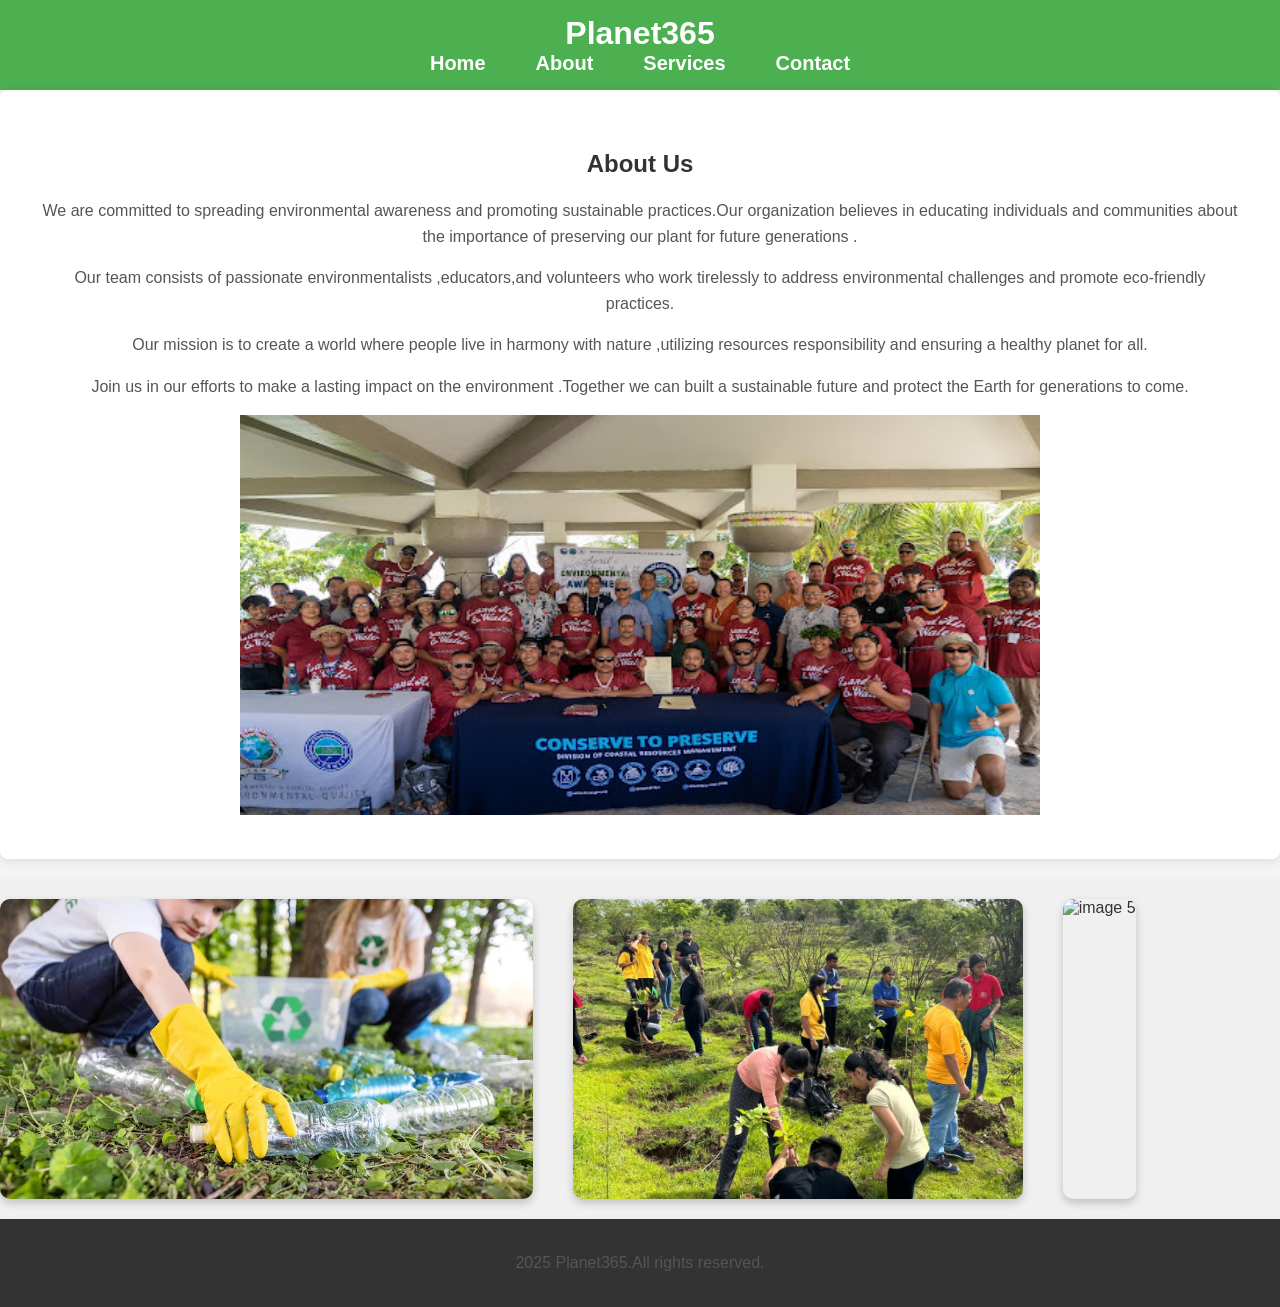
==== about.html @ 7447fe12 "first commit" ====
<!doctype html>
<html lang="en">
<head>
  <meta charset="UTF-8">
  <meta name="viewport" content="width=device-width,initial-scale=1.0">
<title>Planet365-about</title>
  <link rel="stylesheet" href="style.css">
</head>
<body>
<!--Navigation-->
<header class="navbar">
  <div class="logo">
     <h1>Planet365</h1>
  </div>
  <nav>
     <ul class="nav-links">
        <li><a href="index.html">Home</a></li>
        <li><a href="about.html">About</a></li>
        <li><a href="services.html">Services</a></li>
        <li><a href="contact.html">Contact</a></li>
     </ul>
   </nav>
</header>

<!--About section-->
<section id="about" class="section">
    <div class="container">
       <h2>About Us</h2>
         <p>We are committed to spreading environmental awareness and promoting sustainable practices.Our organization believes in educating individuals and communities about the importance of preserving our plant for future generations .</p>
         <p>Our team consists of passionate environmentalists ,educators,and volunteers who work tirelessly to address environmental challenges and promote eco-friendly practices.</p>
         <p>Our mission is to create a world where people live in harmony with nature ,utilizing resources responsibility and ensuring a healthy planet for all.</p>
         <p>Join us in our efforts to make a lasting impact on the environment .Together we can built a sustainable future and protect the Earth for generations to come.</p>
         <img src="about1.jpg" alt="about image" width="800px" height="400px">
   </div>
</section>
       <!-- <marquee behavior="scroll" scrolldelay="5" direction="right" scrollamount="20" loop="100"  height="400" width="700">
        <img src="images/about3.jpg"></marquee>
      <marquee behavior="scroll" scrolldelay="3" direction="right" scrollamount="20" loop="100"  height="400" width="600">
        <img src="images/about4.jpg"></marquee> -->
        <div class="scroll-wrapper">
          <div class="scroll-track">
            <img src="about3.jpg" alt="Image 2"> <!-- repeat if needed -->
            <img src="about4.jpg" alt="Image 3">
            <img src="https://en-media.thebetterindia.com/uploads/2017/06/PlantEcoCircle.jpg" alt="image 5">
          </div>
        </div>

        <footer class="footer">
    <p> 2025 Planet365.All rights reserved.</p>
</footer>

</body>
</html>
---- style.css ----
body {
    font-family: Arial, sans-serif;
    margin: 0;
    padding: 0;
    background-color: #f4f4f4;
    color:#333;
}
h2{
color:#333;
margin-bottom:20px;
}
p{
font-size:16px;
line-height:1.6;
color:#555;
}

.container {
    max-width: 1200px;
    margin: 0 auto;
    padding: 20px;
}
.section {
    padding:20px 20px;
    text-align: center;
background-color:#fff;
margin-bottom:20px;
border-radius:8px;
box-shadow:0 2px 10px rgba(0,0,0,0.1);

}
.navbar {
    background-color: #4CAF50;
    color: white;
    padding: 15px;
    text-align: center;
}

.navbar .logo h1 {
    margin: 0;
}

.navbar nav ul {
    list-style: none;
    margin: 0;
    padding: 0;
    display: flex;
    justify-content: center;
   
}

.navbar nav ul:hover {
    opacity:0.2;
}

.navbar nav ul li {
    margin: 0 15px;
}

.navbar nav ul li a {
    color: white;
    text-decoration: none;
    font-weight: bold;
    font-size:20px;
    padding:10px;
}



.hero {
    background-image: url('hero-image.jpg');
    background-size: cover;
    background-position: center;
    padding: 50px 20px;
    color: white;
    text-align: center;
}

.hero-content h2{
font-size:48px;
margin:0;
}
.hero-content p{
font-size:24px;
margin-bottom:20px;
}
.hero-image{
max-width:100%;
height:auto;
margin:20px 0;
border-radius:8px;
box-shadow:0 2px 10px rgba(0,0,0,0.1);
}
.btn {
    background-color: #4CAF50;
    color: white;
    padding: 10px 20px;
    text-decoration: none;
    display: inline-block;
    margin-top: 20px;
    border-radius: 5px;
    transition:background-color 0.3s ease;
}
.btn:hover {
    background-color: #45a049;
    opacity:0.1;
}
#mission{
background-color:#f0f8ff;
}
#mission p{
font-size:18px;
line-height:1.6;
}
#news .news-item{
   background-color:#f9f9f9;
   padding:20px;
   margin-bottom:20px;
   border-radius:8px;
   box-shadow:0 2px 5px rgba(0,0,0,0.1);
   text-align:left;
}
#news .news-item h3{
 margin-top:0;
 font-size:24px;
color:#333;
}
#news .news-item p{
font-size:16px;
line-height:1.5;
color:#666;
}
#testimonials{
background-color:#e8f5e9;
padding:60px 20px;
}
.testimonials blockquote{
font-size:18px;
color:#555;
margin:20px 0;
border-left:5px solid #4CAF50;
padding-left:15px;
position:relative;
}
.testimonials blockquote::before{
content: "";

font-size:50px;
color:#4CAF50;

left:-30px;
top:-10px;
position:absolute;;
}
.testimonials cite{
display:block;
font-size:16px;
color:#888;
margin-top:10px;
font-style:normal;
}
#get-involved p{
font-size:18px;
line-height:1.6;
}
#get-involved .btn{
margin-top:30px;
}




.service-cards {
    display: flex;
    justify-content: space-around;
    flex-wrap: wrap;
}

.service-cards .card {
    background: white;
    padding: 20px;
    margin: 10px;
    box-shadow: 0 0 10px rgba(0, 0, 0, 0.1);
    flex: 1;
    min-width: 300px;
}
#RRR{
background-color:#f0f8ff;
}
#RRR p{
font-size:18px;
line-height:1.6;
text-align:left;
}
.scroll-wrapper {
  width: 100%;
  overflow: hidden;
  background-color: #f0f0f0; /* optional */
  padding: 20px 0;
}

.scroll-track {
  display: flex;
  gap: 40px;
  animation: scroll-left 15s linear infinite;
}

.scroll-track img {
  height: 300px;
  width: auto;
  border-radius: 10px;
  box-shadow: 0 4px 8px rgba(0,0,0,0.2);
}

/* Scroll animation */
@keyframes scroll-left {
  0% {
    transform: translateX(0%);
  }
  100% {
    transform: translateX(-50%);
  }
}
.footer {
    background-color: #333;
    color: white;
    padding: 15px;
    text-align: center;
}


#form{
background-color:#f0f8ff;
}
#form p{
font-size:18px;
line-height:1.6;
text-align:left;
}
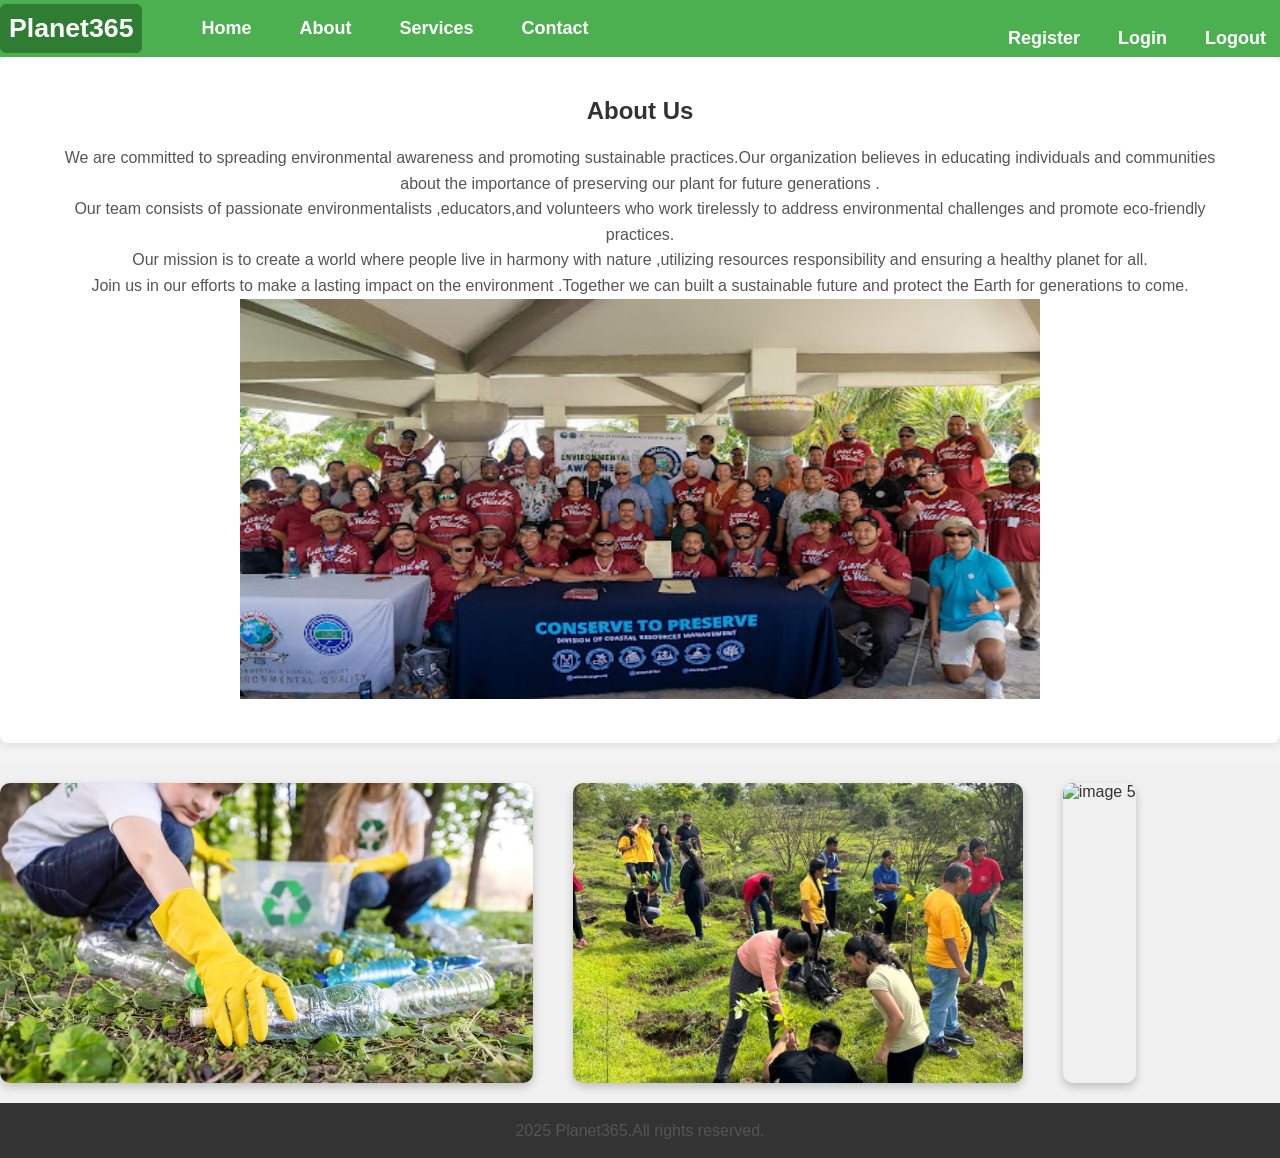
==== commit ede9d6f4: "update" ====
--- a/about.html
+++ b/about.html
@@ -5,12 +5,29 @@
   <meta name="viewport" content="width=device-width,initial-scale=1.0">
 <title>Planet365-about</title>
   <link rel="stylesheet" href="style.css">
+  <style>
+    a{
+       color: #2e7d32;
+    }
+  button {
+      background: #2e7d32;
+      color: white;
+      cursor: pointer;
+      border: none;
+      padding: 8px;
+      border-radius: 6px;
+      border: 1px solid #2e7d32;
+      margin-right: 5px;
+      
+  }
+   button:hover { background: #1b5e20; }
+  </style>
 </head>
 <body>
 <!--Navigation-->
 <header class="navbar">
   <div class="logo">
-     <h1>Planet365</h1>
+     <button><a href="index.html"><h1 >Planet365</h1></a></button>
   </div>
   <nav>
      <ul class="nav-links">
@@ -19,6 +36,11 @@
         <li><a href="services.html">Services</a></li>
         <li><a href="contact.html">Contact</a></li>
      </ul>
+     <ul class="nav-actions">
+                <li><a href="register.html" class="btn register-btn">Register</a></li>
+                 <li><a href="login.html" class="btn login-btn">Login</a></li>
+            <li><a href="logout.php" class="btn logout-btn">Logout</a></li>
+            </ul>
    </nav>
 </header>
 
--- a/style.css
+++ b/style.css
@@ -1,7 +1,12 @@
+* {
+    margin: 0;
+    padding: 0;
+    box-sizing: border-box;
+}
 body {
     font-family: Arial, sans-serif;
     margin: 0;
-    padding: 0;
+    padding-top: 0;
     background-color: #f4f4f4;
     color:#333;
 }
@@ -30,40 +35,163 @@
 
 }
 .navbar {
+  position: sticky;  
+  top: 0;   
     background-color: #4CAF50;
     color: white;
-    padding: 15px;
-    text-align: center;
+    padding: 0;
+    display: flex;
+    align-items: center;
+    justify-content: space-between;
+     z-index: 1000;    
+}
+.logo h1 {
+    margin: 0;
+    padding: 0;
+    color: white;
+    text-decoration: none;
+}
+.logo a {
+    text-decoration: none;
+    color: white;
+    display: inline-block;
 }
 
 .navbar .logo h1 {
     margin: 0;
-}
-
-.navbar nav ul {
+    color:white;
+}
+.navbar nav{
+    display: flex;
+    justify-content: space-between;
+    align-items: center;
+    flex: 1;
+    margin-left: 40px;
+    
+}
+
+
+
+
+/* Left nav links */
+.nav-links {
+  list-style: none;
+  margin: 0;
+  padding: 0;
+  display: flex;
+  gap: 20px;
+  align-items: center;
+}
+.nav-actions {
     list-style: none;
-    margin: 0;
-    padding: 0;
-    display: flex;
-    justify-content: center;
-   
-}
-
-.navbar nav ul:hover {
-    opacity:0.2;
-}
-
-.navbar nav ul li {
-    margin: 0 15px;
-}
-
+  margin: 0;
+  padding: 0;
+  display: flex;
+  gap: 10px;
+ align-items: center;
+}
+
+.nav-links li a,.nav-actions li  a,.profile-btn{
+  color: white;
+  text-decoration: none;
+  font-weight: bold;
+  font-size: 18px;
+  padding: 8px 14px;
+  border-radius: 5px;
+  transition: background 0.3s;
+}
+
+.nav-links li a:hover ,.nav-actions li a:hover, .profile-btn:hover{
+  background-color: white;
+  color: #4CAF50;
+  border-radius: 5px;
+}
+
+
+
+
+/* Specific button colors */
+.register-btn {
+  background-color: #ff9800;
+  color: white;
+}
+
+.register-btn:hover {
+  background-color: #e68900;
+}
+
+.login-btn {
+  background-color: #2196f3;
+  color: white;
+}
+
+.login-btn:hover {
+  background-color: #1976d2;
+}
+
+.logout-btn {
+  background-color: #f44336;
+  color: white;
+}
+
+.logout-btn:hover {
+  background-color: #d32f2f;
+}
+
+.profile-dropdown {
+    position: relative;
+}
+
+.dropdown-menu {
+    display: none;
+    position: absolute;
+    top: 40px;
+    right: 0;
+    background: white;
+    border-radius: 8px;
+    box-shadow: 0 4px 10px rgba(0,0,0,0.15);
+    min-width: 150px;
+    z-index: 1000;
+}
+
+.dropdown-menu li {
+    border-bottom: 1px solid #e0e0e0;
+}
+
+.dropdown-menu li:last-child { border-bottom: none; }
+
+.dropdown-menu li a {
+    color: #2e7d32;
+    padding: 10px 15px;
+    display: block;
+    font-weight: normal;
+}
+
+.dropdown-menu li a:hover {
+    background-color: #e8f5e9;
+}
+
+/* Show dropdown on hover */
+.profile-dropdown:hover .dropdown-menu {
+    display: block;
+}
+/*.navbar nav ul li {
+    display:inline-block;
+}
 .navbar nav ul li a {
     color: white;
     text-decoration: none;
     font-weight: bold;
-    font-size:20px;
-    padding:10px;
-}
+    font-size:18px;
+    padding:8px 14px;
+    transition: 0.3s;
+}
+.navbar nav ul li a:hover{
+    background-color: white;
+    color:#4CAF50;
+    border-radius:5px;
+    opacity: 0.7;
+}*/
 
 
 
@@ -166,16 +294,125 @@
 #get-involved .btn{
 margin-top:30px;
 }
-
-
-
+.eco-btn {
+    background-color: #ffffff;   /* main green */
+    color: #4CAF50 !important;
+    border: 2px solid #4caf50;
+    border-radius:5px;
+    padding: 8px 16px;
+    text-align: right;
+    font-weight: bold;
+   transition: all 0.3s ease;
+}
+
+.eco-btn:hover {
+    background-color: #4CAF50;
+    color: white !important;
+   box-shadow:0 4px 10px rgba(0,0,0,0.2);
+}
+
+/* Optional: add shadow */
+.eco-btn {
+    box-shadow: 0 5px 15px #4caf504d;
+}
+
+.eco-btn:hover {
+    box-shadow: 0 8px 20px rgba(76, 175, 80, 0.4);
+}
+.form-container {
+    background: #ffffff;
+    padding: 20px 20px;
+    border-radius: 12px;
+    box-shadow: 0 8px 25px rgba(0, 0, 0, 0.1);
+    width: 350px;
+}
+.logout-container {
+    display: flex;
+    justify-content: flex-end;
+    align-items: center;
+    padding: 20px;
+    gap: 10px;
+}
+
+
+/* Form headings */
+.form-container h2 {
+    text-align: center;
+    margin-bottom: 25px;
+    color: #333;
+}
+.form-container input {
+    width: 100%;
+    padding: 12px 15px;
+    margin-bottom: 15px;
+    border: 1px solid #ccc;
+    border-radius: 8px;
+    transition: 0.3s;
+}
+
+.form-container input:focus {
+    border-color: #007bff;
+    outline: none;
+}
+
+/* Submit button */
+.form-container button {
+    width: 100%;
+    padding: 12px;
+    background-color: #007bff;
+    color: white;
+    border: none;
+    border-radius: 8px;
+    cursor: pointer;
+    font-size: 16px;
+    transition: 0.3s;
+}
+
+.form-container button:hover {
+    background-color: #0056b3;
+}
+
+/* Links below form */
+.form-container .link {
+    display: block;
+    text-align: center;
+    margin-top: 15px;
+    color: #555;
+    text-decoration: none;
+    font-size: 14px;
+}
+
+.form-container .link:hover {
+    text-decoration: underline;
+}
 
 .service-cards {
     display: flex;
-    justify-content: space-around;
+    justify-content: center;
     flex-wrap: wrap;
-}
-
+    gap: 20px;
+  margin-top: 30px;
+}
+.card {
+  background: rgba(46,125,50,0.1);
+  border-radius: 12px;
+  padding: 20px;
+  width: 300px;
+  transition: transform 0.3s, background 0.3s;
+}
+
+.card:hover {
+  transform: translateY(-5px);
+  background: rgba(46,125,50,0.2);
+}
+
+.card h3 {
+  color: #2e7d32;
+}
+
+.card p {
+  color: #fff;
+}
 .service-cards .card {
     background: white;
     padding: 20px;
@@ -221,6 +458,37 @@
     transform: translateX(-50%);
   }
 }
+
+#carbon-calculator {
+  background: #f0fdf4;
+  padding: 30px;
+  border-radius: 12px;
+  text-align: left;
+}
+
+#carbon-calculator input, 
+#carbon-calculator select {
+  padding: 8px;
+  border-radius: 6px;
+  border: 1px solid #2e7d32;
+  margin-bottom: 10px;
+  width: 100%;
+  max-width: 400px;
+}
+
+#carbon-calculator button {
+  background: #2e7d32;
+  color: white;
+  border: none;
+  padding: 10px 20px;
+  cursor: pointer;
+  border-radius: 8px;
+}
+#carbon-calculator button:hover {
+  background: #1b5e20;
+}
+
+
 .footer {
     background-color: #333;
     color: white;
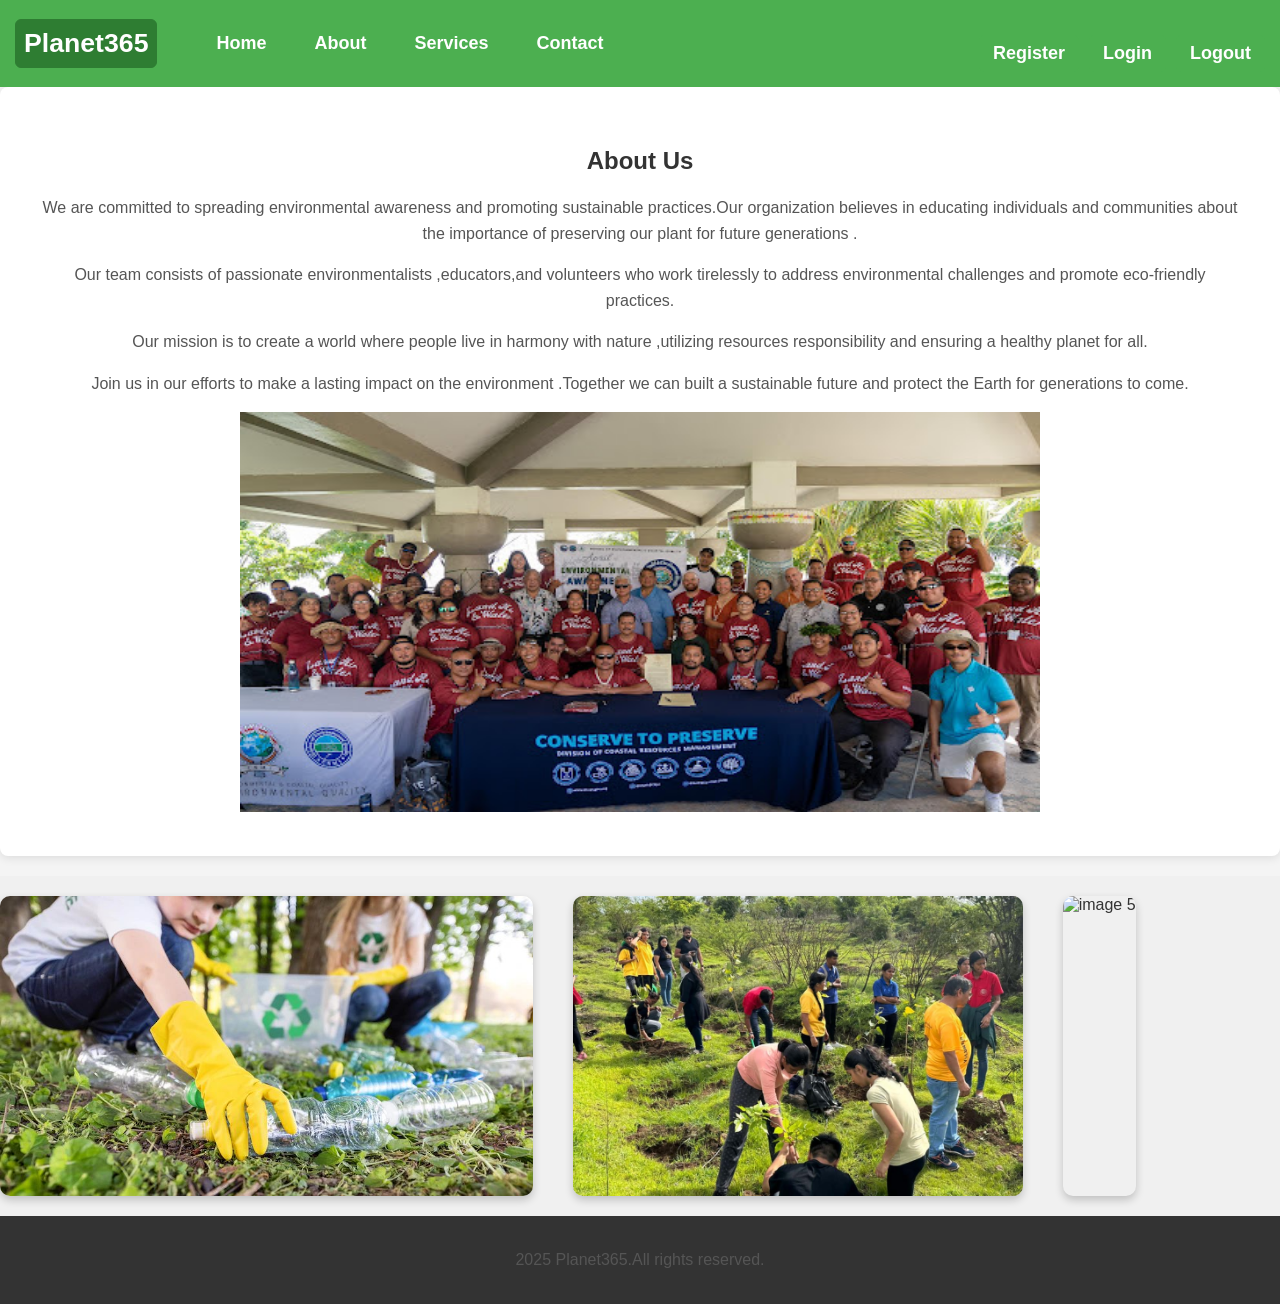
==== commit 7c346ad7: "next commit" ====
--- a/about.html
+++ b/about.html
@@ -3,7 +3,7 @@
 <head>
   <meta charset="UTF-8">
   <meta name="viewport" content="width=device-width,initial-scale=1.0">
-<title>Planet365-about</title>
+<title>🌱Planet365-about</title>
   <link rel="stylesheet" href="style.css">
   <style>
     a{
--- a/style.css
+++ b/style.css
@@ -1,12 +1,8 @@
-* {
-    margin: 0;
-    padding: 0;
-    box-sizing: border-box;
-}
+
 body {
     font-family: Arial, sans-serif;
     margin: 0;
-    padding-top: 0;
+    padding-top: 0px;
     background-color: #f4f4f4;
     color:#333;
 }
@@ -39,7 +35,7 @@
   top: 0;   
     background-color: #4CAF50;
     color: white;
-    padding: 0;
+    padding: 15px;
     display: flex;
     align-items: center;
     justify-content: space-between;
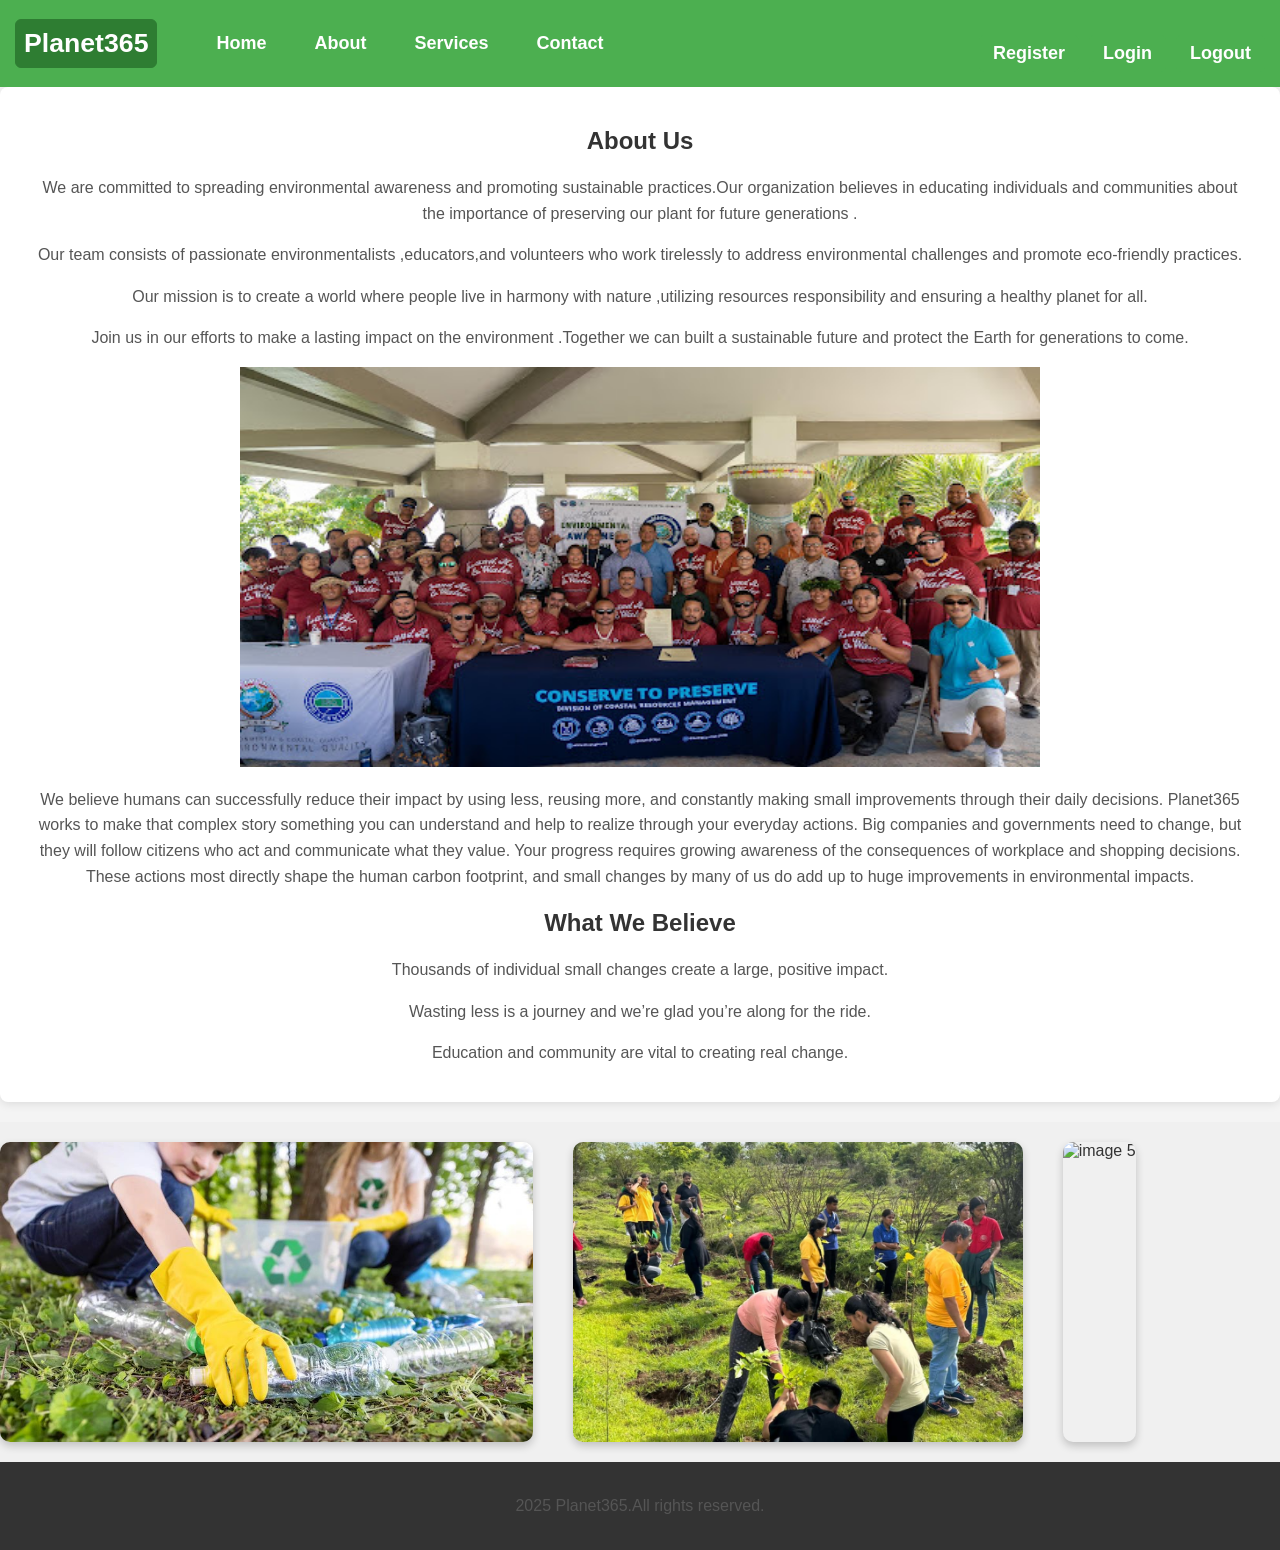
==== commit cd37d6ec: "Updated rewards system, dashboard, styling, and new library files" ====
--- a/about.html
+++ b/about.html
@@ -53,7 +53,15 @@
          <p>Our mission is to create a world where people live in harmony with nature ,utilizing resources responsibility and ensuring a healthy planet for all.</p>
          <p>Join us in our efforts to make a lasting impact on the environment .Together we can built a sustainable future and protect the Earth for generations to come.</p>
          <img src="about1.jpg" alt="about image" width="800px" height="400px">
+         <p>We believe humans can successfully reduce their impact by using less, reusing more, and constantly making small improvements through their daily decisions. Planet365 works to make that complex story something you can understand and help to realize through your everyday actions. Big companies and governments need to change, but they will follow citizens who act and communicate what they value. Your progress requires growing awareness of the consequences of workplace and shopping decisions. These actions most directly shape the human carbon footprint, and small changes by many of us do add up to huge improvements in environmental impacts.</p>
+
    </div>
+   <h2>What We Believe</h2>
+   <p>Thousands of individual small changes create a large, positive impact.</p>
+   <p>Wasting less is a journey and we’re glad you’re along for the ride.</p>
+   <p>Education and community are vital to creating real change.</p>
+   
+
 </section>
        <!-- <marquee behavior="scroll" scrolldelay="5" direction="right" scrollamount="20" loop="100"  height="400" width="700">
         <img src="images/about3.jpg"></marquee>
--- a/style.css
+++ b/style.css
@@ -17,9 +17,9 @@
 }
 
 .container {
-    max-width: 1200px;
-    margin: 0 auto;
-    padding: 20px;
+    max-width: 100%;
+    padding: 0 15px;
+    margin: auto;
 }
 .section {
     padding:20px 20px;
@@ -66,7 +66,23 @@
     
 }
 
-
+@media only screen and (max-width:768px){
+  header nav ul{
+    flex-direction:column;
+    text-align:center;
+    gap:10px;
+  }
+  .hero-text{
+    font-size: 24px;
+    padding:10px;
+
+  }
+  img{
+    max-width:100%;
+    height:auto;
+    
+  }
+}
 
 
 /* Left nav links */
@@ -104,7 +120,73 @@
 }
 
 
-
+.carousel-wrapper {
+  position: relative;
+}
+
+.education-carousel {
+  display: flex;
+  overflow-x: auto;
+  scroll-behavior: smooth;
+  gap: 20px;
+  padding: 20px 0;
+}
+
+.edu-card {
+  flex: 0 0 300px;
+  background: #ffffffcc;
+  border-radius: 12px;
+  padding: 10px;
+  text-align: center;
+  transition: transform 0.3s ease, box-shadow 0.3s ease;
+  box-shadow: 0 4px 12px rgba(0,0,0,0.1);
+  text-decoration: none;
+  color: #333;
+}
+
+.edu-card:hover {
+  transform: translateY(-5px) scale(1.03);
+  box-shadow: 0 8px 20px rgba(0,0,0,0.15);
+}
+
+.edu-card img {
+  width: 100%;
+  border-radius: 12px;
+  height: 180px;
+  object-fit: cover;
+  margin-bottom: 10px;
+}
+
+.edu-card h3 {
+  color: #2e7d32;
+  font-size: 18px;
+  margin: 0;
+}
+
+/* Carousel buttons */
+.carousel-btn {
+  position: absolute;
+  top: 50%;
+  transform: translateY(-50%);
+  background: #2e7d32;
+  color: white;
+  border: none;
+  border-radius: 50%;
+  width: 40px;
+  height: 40px;
+  cursor: pointer;
+  opacity: 0.8;
+  z-index: 10;
+  font-size: 20px;
+  display: flex;
+  justify-content: center;
+  align-items: center;
+}
+
+.carousel-btn:hover { opacity: 1; }
+
+.carousel-btn.left { left: -20px; }
+.carousel-btn.right { right: -20px; }
 
 /* Specific button colors */
 .register-btn {
@@ -502,3 +584,4 @@
 text-align:left;
 }
 
+
